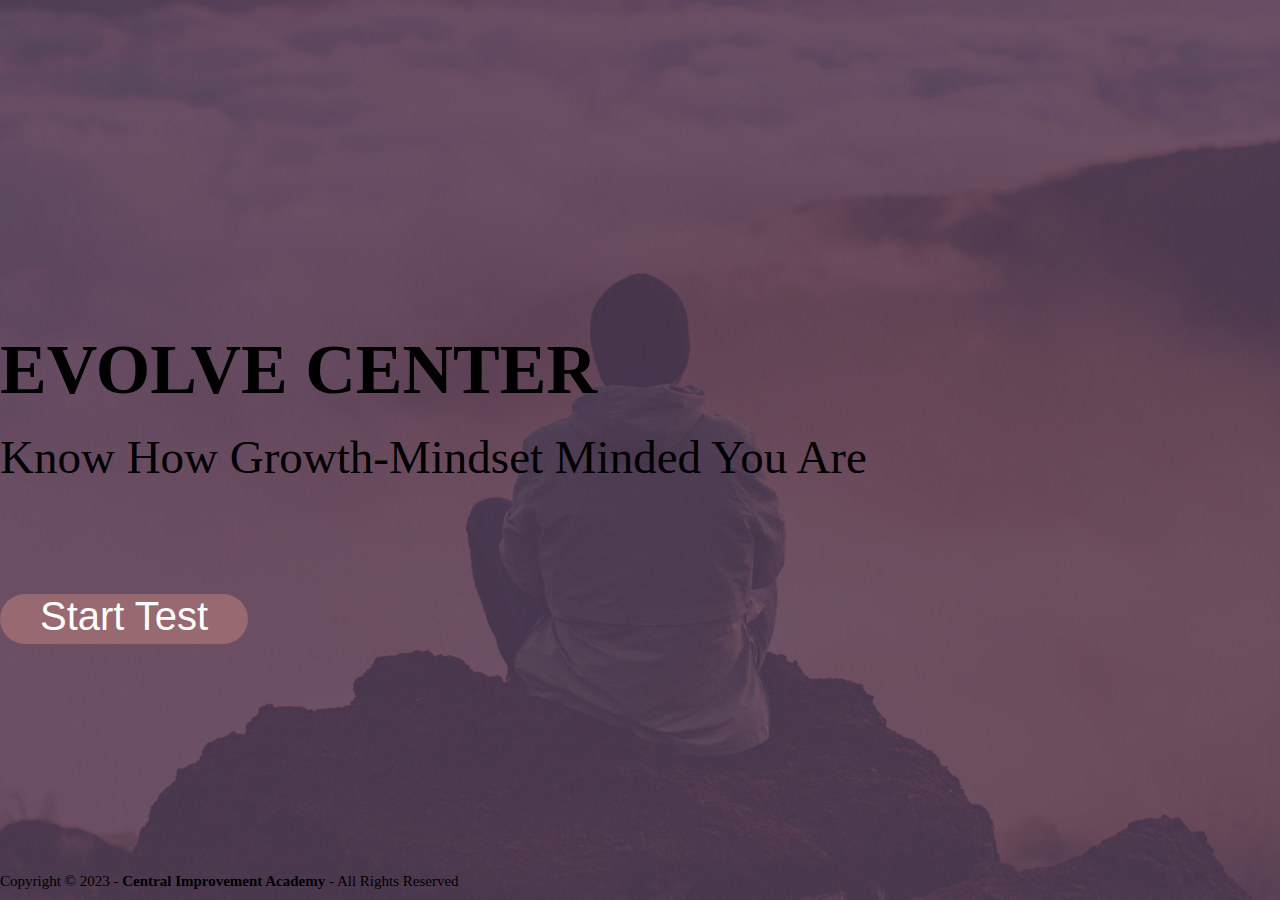
==== index.html @ 39971f03 "basic function done" ====
<html lang="en">
    <head>
    <meta charset="UTF-8">
    <meta http-equiv="X-UA-Compatible" content="IE=edge">
    <meta name="viewport" content="width=device-width, initial-scale=1.0">
    <link rel="stylesheet" href="style.css">
    <link href="https://cdn.jsdelivr.net/npm/bootstrap@5.1.3/dist/css/bootstrap.min.css" rel="stylesheet" integrity="sha384-1BmE4kWBq78iYhFldvKuhfTAU6auU8tT94WrHftjDbrCEXSU1oBoqyl2QvZ6jIW3" crossorigin="anonymous">
    <title>Evolve Center</title>
</head>
<body>
    <!-- landing page -->
            <img src="bg-img.jpg" class="bg-img" alt="">
    <div class="container text-center">
            <h1 class="header text-light">EVOLVE CENTER</h1>
            <h3 class="title text-light">Know How Growth-Mindset Minded You Are</h3>
            <a href="test.html"><button class="btn-start-test">Start Test</button></a>
        
        <!-- Copyright -->
        <div class="personal text-center text-light">
            <p>Copyright © 2023 - <span>Central Improvement Academy</span> - All Rights Reserved</p>
        </div>
    </div>
</body>
</html>
---- style.css ----
*{
    margin: 0;
    padding: 0;
    box-sizing: border-box;
}
.bg-img{
    width: 100%;
    height: 100%;
    object-fit: cover;
    object-position: 0 60%;
}
.header{
    margin-top: -570px;
    margin-bottom: 20px;
    font-size: 70px;
    font-weight: 700;
}
.title{
    font-size: 47;
    font-weight: 300;
}
.btn-start-test{
    color: #fff;
    background-color:#996972;
    border-radius:45px;
    border: none;
    padding: 0 40px;
    padding-bottom:5px;
    font-size: 40px;
    margin: 110px 0;
}
.btn-start-test:hover{
    background-color:#836471;
    transition: 0.5s;
}
.personal{
    font-size: 15px;
    position:absolute; 
    bottom:0; 
    padding-bottom: 10px;
    margin-top: 30px;
}
svg{
    width:20px;
    height:20px;
    margin: 4px;
}
span{
    font-weight: bold;
}
.social{
    color:white;
    text-decoration: none;
}
.social:hover{
    color:#836471;
    transition: 0.5s;
}


/* responsive */

/* Extra small devices (portrait phones, less than 576px) */
@media (max-width: 575.98px) {
    .bg-img{
        object-position: 50% 60%;
    }
    .header{
        margin-top: -650px;
        font-size: 50px;
        margin-bottom: 50px;
    }
    .title{
        font-size: 30;
    }
    .btn-start-test{
        font-size: 30px;
        margin: 100px 0;
    }
}

/* Small devices (landscape phones, 576px and up) */
@media (min-width: 576px) and (max-width: 767.98px) {
    .header{
        font-size: 55px;
        margin-bottom: 50px;
    }
    .title{
        font-size: 40;
    }
    .btn-start-test{
        font-size: 30px;
        margin: 90px 0;
    }
}

/* Medium devices (tablets, 768px and up) */
@media (min-width: 768px) and (max-width: 991.98px) {
    .header{
        font-size: 75px;
        margin-bottom: 50px;
    }
    .title{
        font-size: 50;
    }
    .btn-start-test{
        font-size: 40px;
        margin: 90px 0;
    }
}
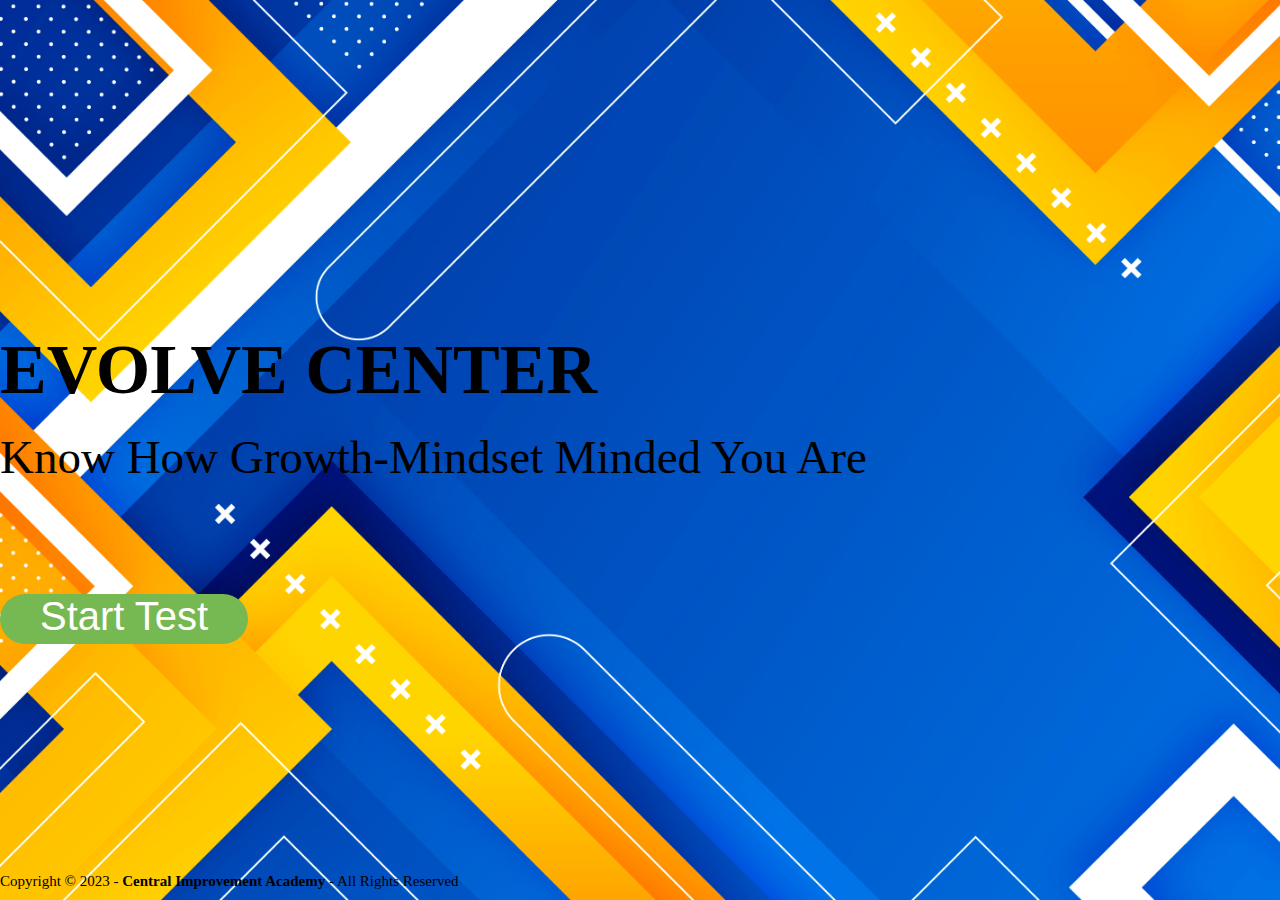
==== commit be2d35b9: "change background, add result function in test.html" ====
--- a/index.html
+++ b/index.html
@@ -9,11 +9,11 @@
 </head>
 <body>
     <!-- landing page -->
-            <img src="bg-img.jpg" class="bg-img" alt="">
+            <img src="assets/images/background/UI-blue.jpg" class="bg-img" alt="">
     <div class="container text-center">
             <h1 class="header text-light">EVOLVE CENTER</h1>
             <h3 class="title text-light">Know How Growth-Mindset Minded You Are</h3>
-            <a href="test.html"><button class="btn-start-test">Start Test</button></a>
+            <a href="register.html"><button class="btn-start-test">Start Test</button></a>
         
         <!-- Copyright -->
         <div class="personal text-center text-light">
--- a/style.css
+++ b/style.css
@@ -21,7 +21,7 @@
 }
 .btn-start-test{
     color: #fff;
-    background-color:#996972;
+    background-color:#76b852;
     border-radius:45px;
     border: none;
     padding: 0 40px;
@@ -37,8 +37,12 @@
     font-size: 15px;
     position:absolute; 
     bottom:0; 
+    left:0;
+    right:0;
     padding-bottom: 10px;
     margin-top: 30px;
+    margin-left:auto;
+    margin-right:auto;
 }
 svg{
     width:20px;
